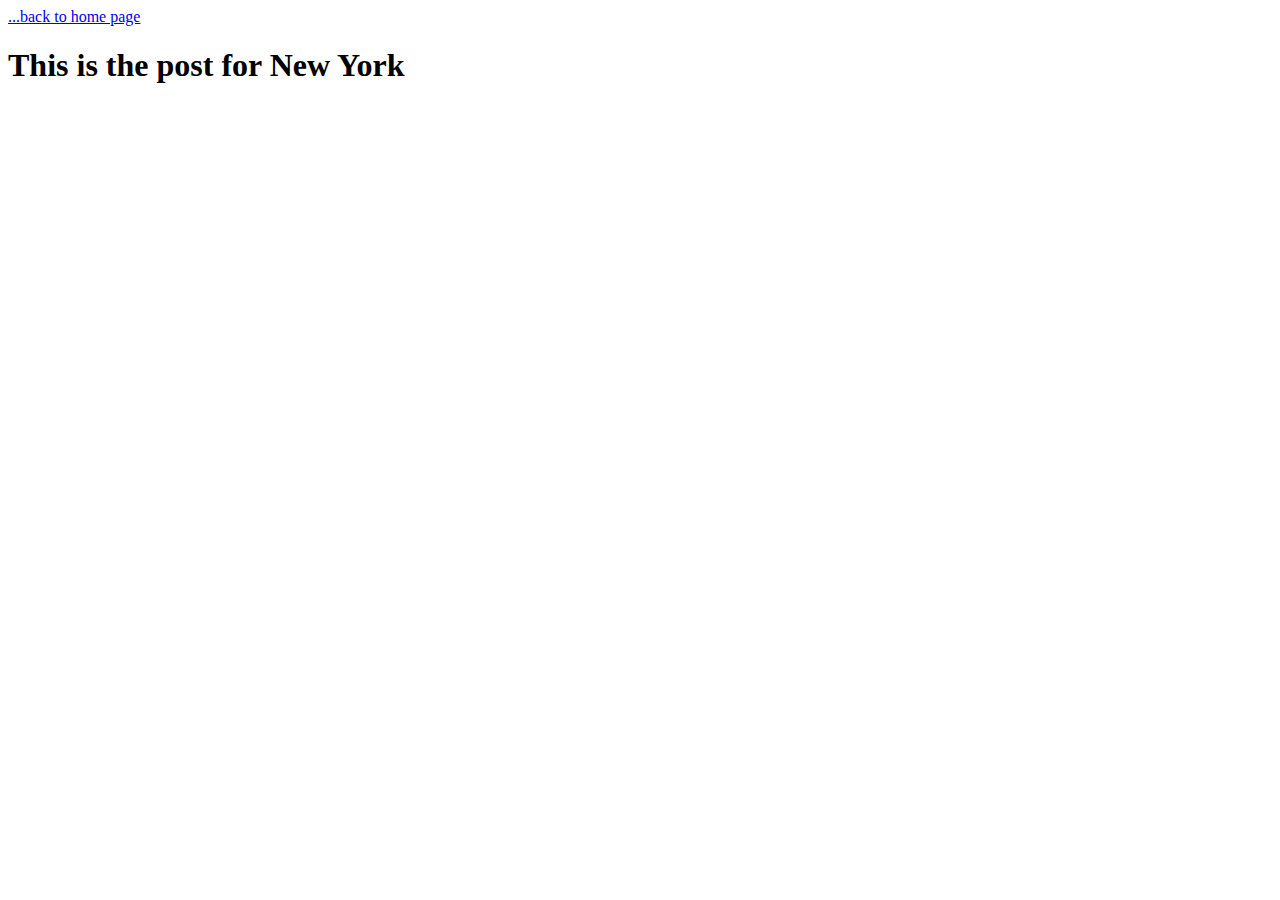
==== post.html @ 206c12c8 "with cards" ====
<!DOCTYPE html>
<html lang="en">

<head>
    <meta charset="UTF-8">
    <meta name="viewport" content="width=device-width, initial-scale=1.0">
    <meta http-equiv="X-UA-Compatible" content="ie=edge">
    <title>New York</title>
    <link rel="stylesheet" href="post_style.css">
</head>

<body>
    <a href="index.html">...back to home page</a>
    <h1>This is the post for New York</h1>


</body>

</html>
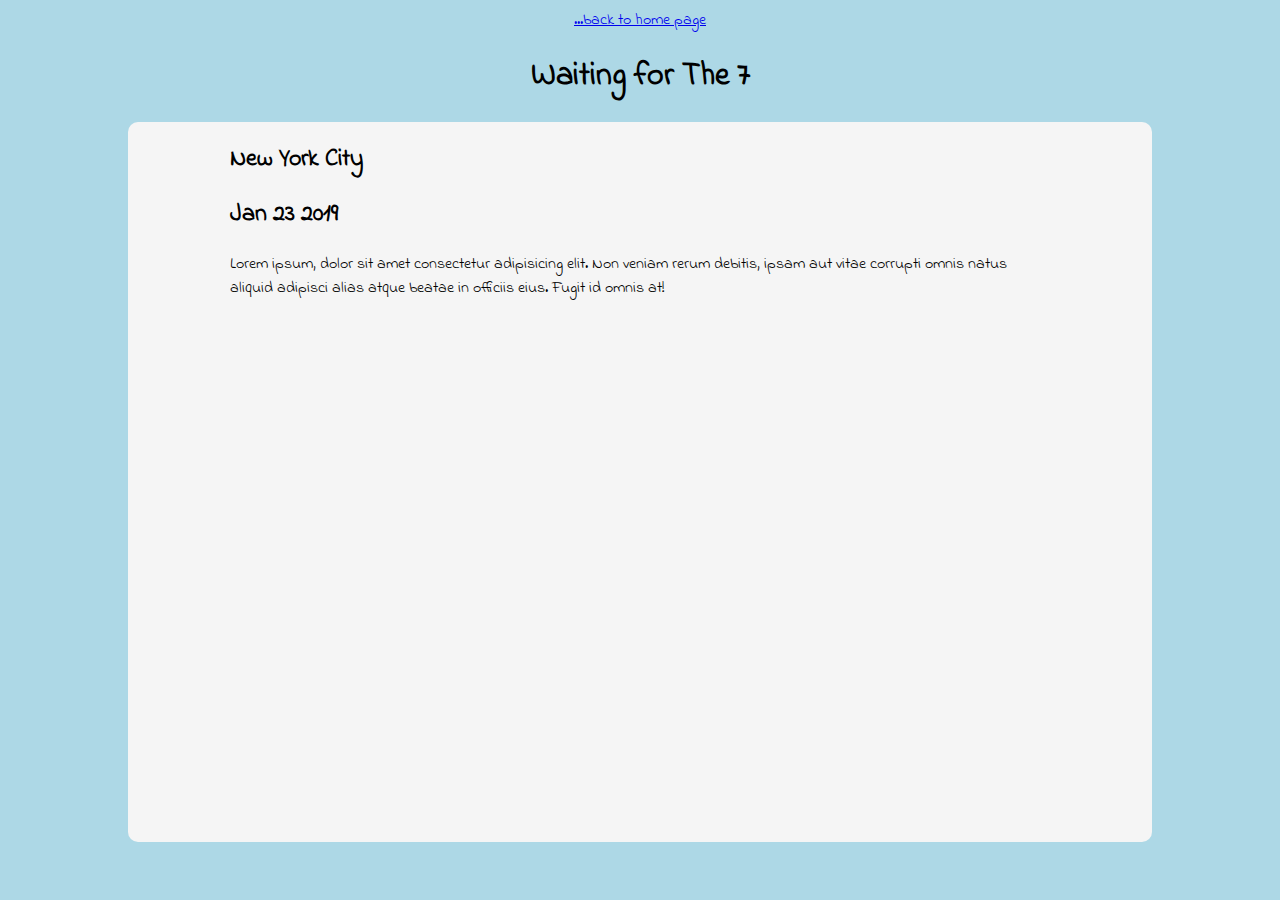
==== commit 54248b72: "media queries added" ====
--- a/post.html
+++ b/post.html
@@ -11,7 +11,14 @@
 
 <body>
     <a href="index.html">...back to home page</a>
-    <h1>This is the post for New York</h1>
+    <h1>Waiting for The 7</h1>
+    <main>
+        <div class="container">
+            <h2>New York City</h2>
+            <h2>Jan 23 2019</h2>
+            <p>Lorem ipsum, dolor sit amet consectetur adipisicing elit. Non veniam rerum debitis, ipsam aut vitae corrupti omnis natus aliquid adipisci alias atque beatae in officiis eius. Fugit id omnis at!</p>
+        </div>
+    </main>
 
 
 </body>
--- a/post_style.css
+++ b/post_style.css
@@ -0,0 +1,21 @@
+@import url('https://fonts.googleapis.com/css?family=Sigmar+One&display=swap');
+@import url('https://fonts.googleapis.com/css?family=Indie+Flower&display=swap');
+body {
+    display: flex;
+    flex-direction: column;
+    align-items: center;
+    background-color: lightblue;
+    font-family: 'Indie Flower', cursive;
+}
+
+main {
+    width: 80vw;
+    height: 80vh;
+    border-radius: 10px;
+    background-color: whitesmoke;
+}
+
+.container {
+    padding-left: 10%;
+    padding-right: 10%;
+}